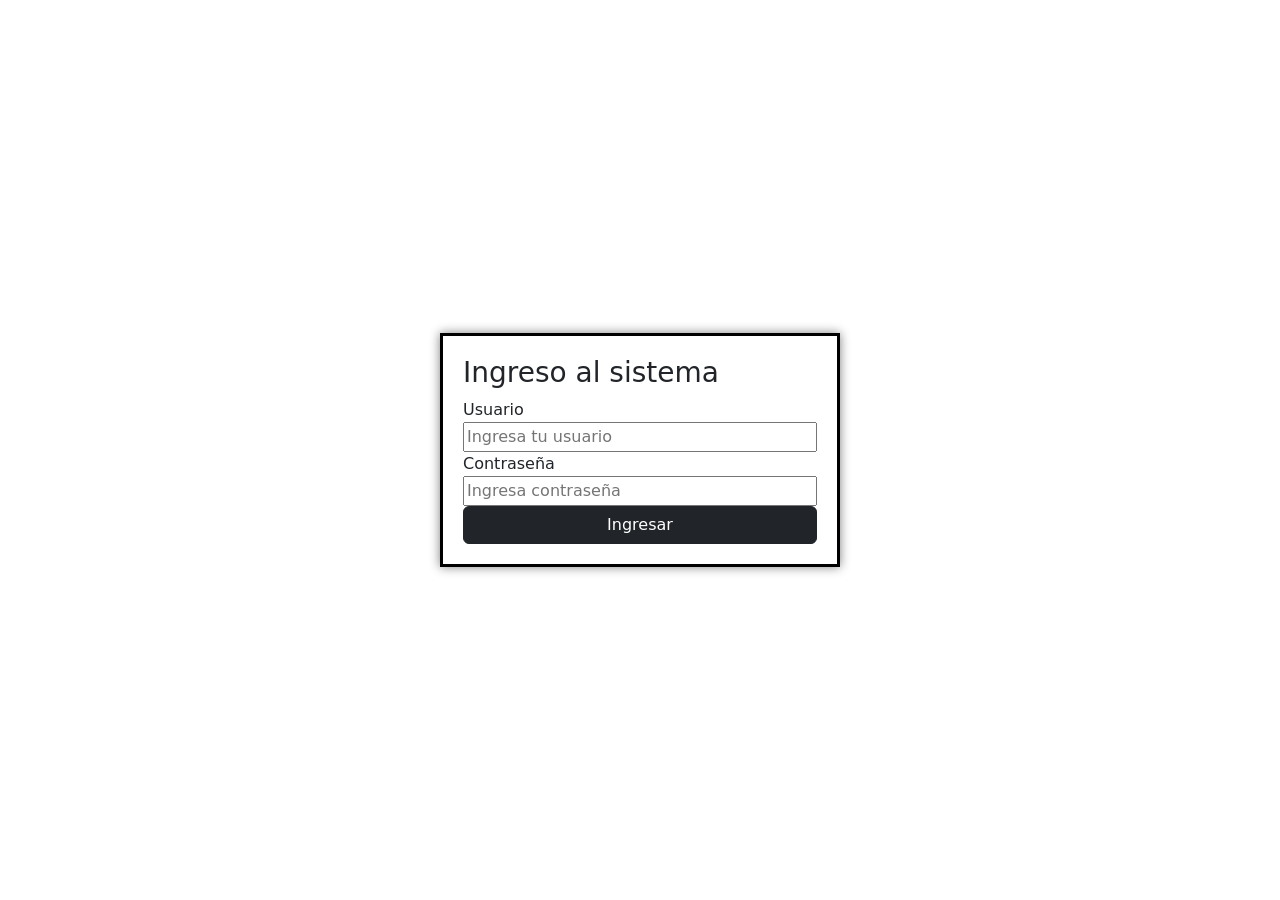
==== index.html @ 0870bfca "Primer coomit - estructura base login" ====
<!DOCTYPE html>
<html lang="en">
<head>
  <meta charset="UTF-8">
  <meta name="viewport" content="width=device-width, initial-scale=1.0">
  <link rel="stylesheet" href="assets/css/styles.css">
  <link href="https://cdn.jsdelivr.net/npm/bootstrap@5.3.2/dist/css/bootstrap.min.css" rel="stylesheet">
  <title>ALakes</title>
</head>
<body>
  <title>Alejandro Lagos</title>

  <div class="cuadro">
    <h3>Ingreso al sistema</h3>
    <form>
      <!-- Se dividieron en div de dos para ordenarlos, cada campo se agrupa en un div para organizar label e input verticalmente-->
      <div class="campo">
        <label>Usuario</label>
        <input type="text" placeholder="Ingresa tu usuario">
      </div>
      <div class="campo">
        <label>Contraseña</label>
        <input type="password" placeholder="Ingresa contraseña" required> <!-- type password para que no se vea la contraseña cuando se escribe y required para que sea un requerimiento obligatorio-->
      </div>


      <button type="submit" class="btn btn-dark w-100">Ingresar</button> <!-- btn activa estilo de boton bootstrap, btn-primary (color azul moderno) w-100 usa todo el ancho del cuadro-->
    </form>
  <script src="https://cdn.jsdelivr.net/npm/bootstrap@5.3.2/dist/js/bootstrap.bundle.min.js"></script>
</body>
</html>
---- assets/css/styles.css ----
body {
    display: flex; /*activa el modo flexible*/
    justify-items:center; /*centra horizontal*/
    align-items: center; /*ocupa toda la pantalla*/
    height: 100vh;
}

.cuadro {
    background-color: white; /* color del cuadro */
    width: 400px; /* ancho del cuadro */
    padding: 20px; /* Espacio interno */
    border: 3px solid black;/*Borde*/
    margin: 30px auto; /*Centra horizontalmente*/
    box-shadow: 0 0 10px gray;/* sombra */
}

.campo {
    display: flex;
    flex-direction: column; 
}
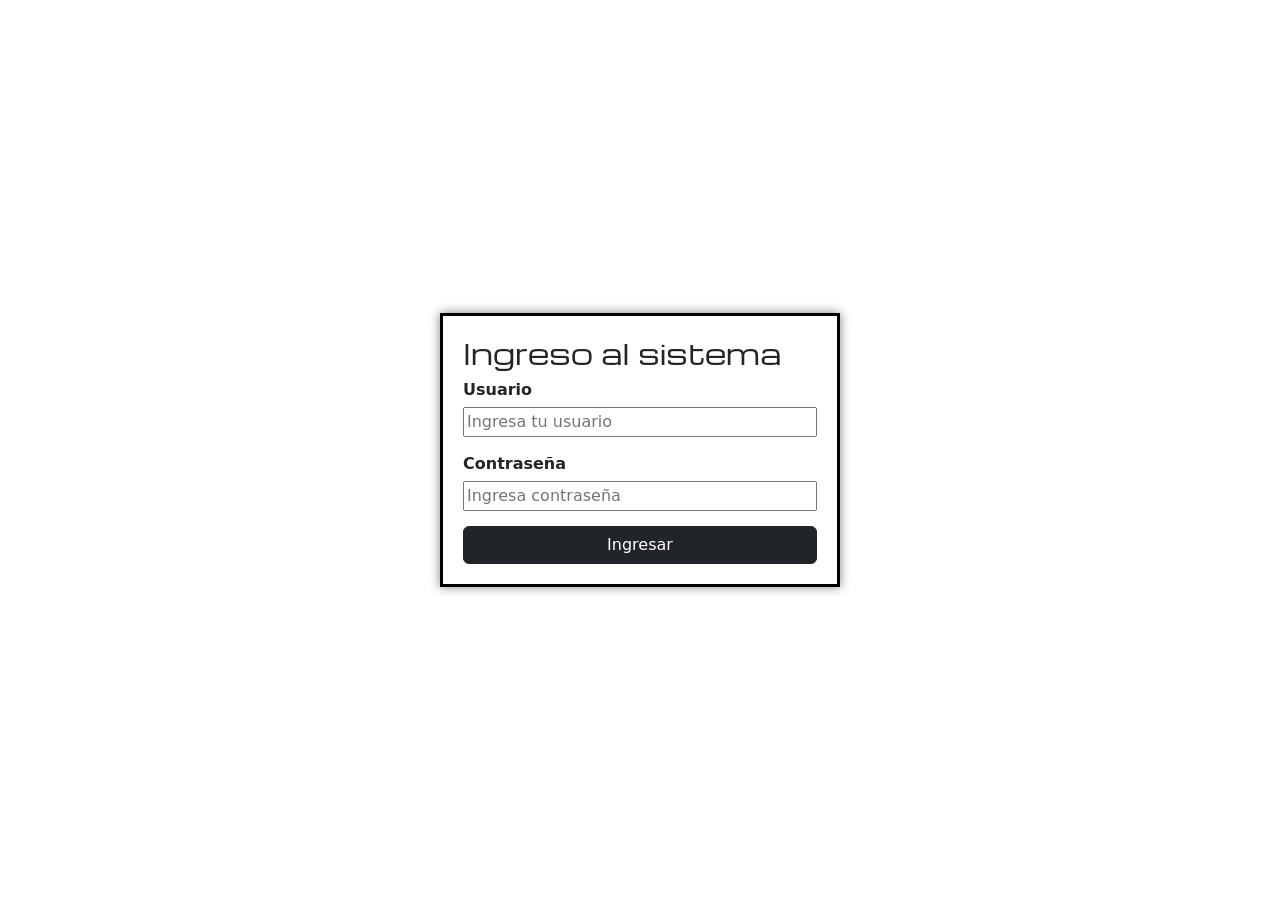
==== commit 763ace1b: "Cambie la fuente, la agrege de google fonts" ====
--- a/index.html
+++ b/index.html
@@ -3,29 +3,29 @@
 <head>
   <meta charset="UTF-8">
   <meta name="viewport" content="width=device-width, initial-scale=1.0">
+  <link rel="preconnect" href="https://fonts.googleapis.com">
+  <link rel="preconnect" href="https://fonts.gstatic.com" crossorigin>
+  <link href="https://fonts.googleapis.com/css2?family=Michroma&display=swap" rel="stylesheet">
   <link rel="stylesheet" href="assets/css/styles.css">
   <link href="https://cdn.jsdelivr.net/npm/bootstrap@5.3.2/dist/css/bootstrap.min.css" rel="stylesheet">
   <title>ALakes</title>
 </head>
 <body>
-  <title>Alejandro Lagos</title>
-
   <div class="cuadro">
     <h3>Ingreso al sistema</h3>
     <form>
       <!-- Se dividieron en div de dos para ordenarlos, cada campo se agrupa en un div para organizar label e input verticalmente-->
       <div class="campo">
-        <label>Usuario</label>
+        <label>Usuario</label> <!-- habia creado una clase usuario para cambiar el texto-->
         <input type="text" placeholder="Ingresa tu usuario">
       </div>
       <div class="campo">
         <label>Contraseña</label>
         <input type="password" placeholder="Ingresa contraseña" required> <!-- type password para que no se vea la contraseña cuando se escribe y required para que sea un requerimiento obligatorio-->
       </div>
-
-
       <button type="submit" class="btn btn-dark w-100">Ingresar</button> <!-- btn activa estilo de boton bootstrap, btn-primary (color azul moderno) w-100 usa todo el ancho del cuadro-->
     </form>
+  </div>
   <script src="https://cdn.jsdelivr.net/npm/bootstrap@5.3.2/dist/js/bootstrap.bundle.min.js"></script>
 </body>
 </html>
--- a/assets/css/styles.css
+++ b/assets/css/styles.css
@@ -1,10 +1,15 @@
 body {
-    display: flex; /*activa el modo flexible*/
-    justify-items:center; /*centra horizontal*/
-    align-items: center; /*ocupa toda la pantalla*/
-    height: 100vh;
+    display: flex; /* activa el modo flexible */
+    justify-content: center; /* centra horizontalmente */
+    align-items: center; /* centra verticalmente */
+    height: 100vh; /* ocupa toda la altura de la pantalla */
+    font-family: 'Michroma', sans-serif;
 }
 
+h3 {
+    font-family: 'Michroma', sans-serif;
+    font-size: 40px;
+}
 .cuadro {
     background-color: white; /* color del cuadro */
     width: 400px; /* ancho del cuadro */
@@ -17,4 +22,10 @@
 .campo {
     display: flex;
     flex-direction: column; 
+    margin-bottom: 15px;
 }
+
+label {
+    font-weight: bold;
+    margin-bottom: 5px;
+}
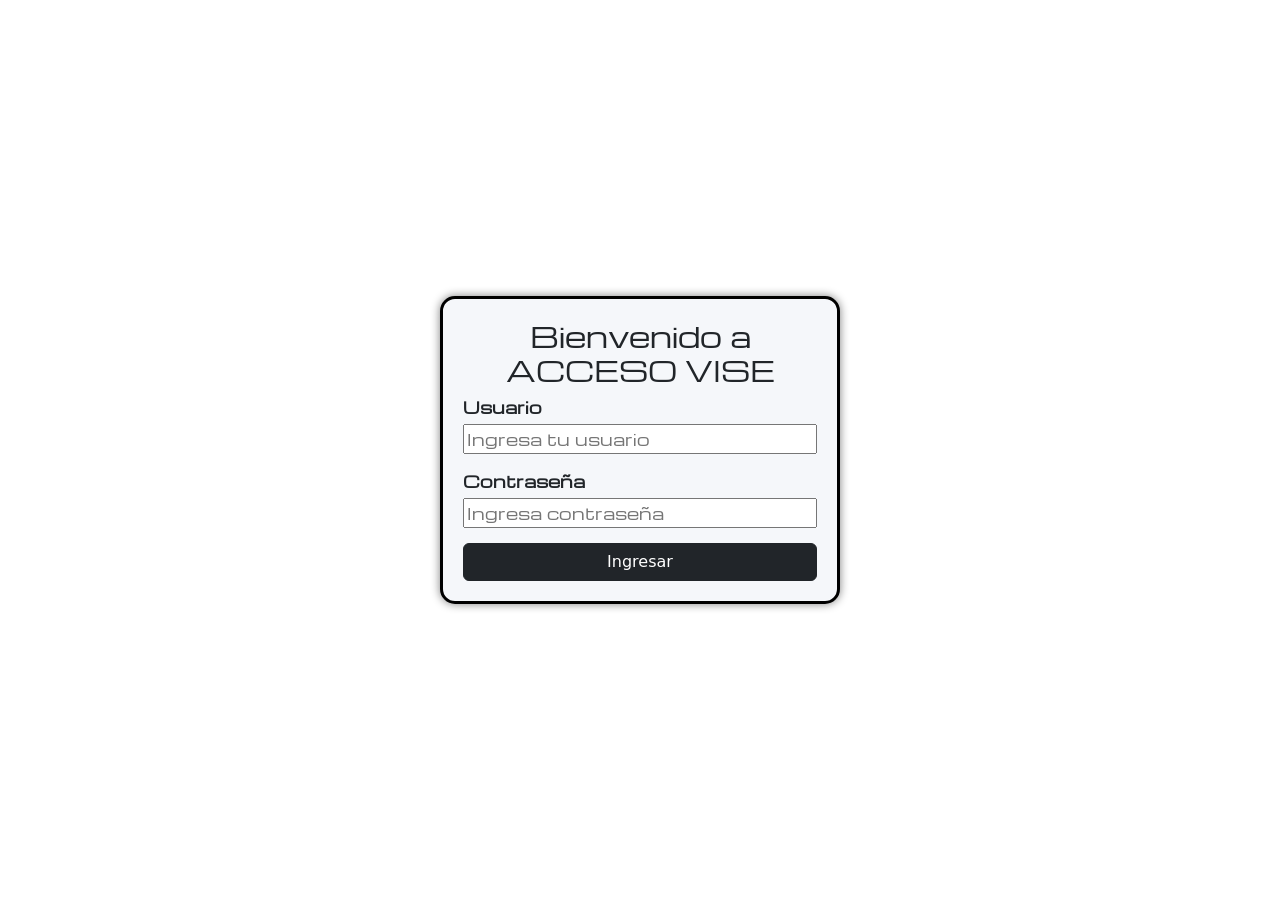
==== commit d054a2d8: "Se agrego imagen de fondo" ====
--- a/index.html
+++ b/index.html
@@ -7,12 +7,13 @@
   <link rel="preconnect" href="https://fonts.gstatic.com" crossorigin>
   <link href="https://fonts.googleapis.com/css2?family=Michroma&display=swap" rel="stylesheet">
   <link rel="stylesheet" href="assets/css/styles.css">
+  <link href="https://fonts.googleapis.com/css2?family=Material+Symbols+Outlined" rel="stylesheet">
   <link href="https://cdn.jsdelivr.net/npm/bootstrap@5.3.2/dist/css/bootstrap.min.css" rel="stylesheet">
-  <title>ALakes</title>
+  <title>Acceso</title>
 </head>
 <body>
   <div class="cuadro">
-    <h3>Ingreso al sistema</h3>
+    <h3>Bienvenido a ACCESO VISE</h3>
     <form>
       <!-- Se dividieron en div de dos para ordenarlos, cada campo se agrupa en un div para organizar label e input verticalmente-->
       <div class="campo">
--- a/assets/css/styles.css
+++ b/assets/css/styles.css
@@ -2,27 +2,35 @@
     display: flex; /* activa el modo flexible */
     justify-content: center; /* centra horizontalmente */
     align-items: center; /* centra verticalmente */
-    height: 100vh; /* ocupa toda la altura de la pantalla */
+    min-height: 100vh; /* ocupa toda la altura de la pantalla */
     font-family: 'Michroma', sans-serif;
+    background-image: url("https://images.pexels.com/photos/17056273/pexels-photo-17056273.jpeg"); /* imagen de fondo */
+    background-size: cover; /* cubre toda la pantalla */
+    background-position: center; /* centra la imagen */
+    background-repeat: no-repeat; /* evita que se repita */
+    margin: 0;
 }
 
 h3 {
     font-family: 'Michroma', sans-serif;
-    font-size: 40px;
+    font-size: 32px;
+    text-align: center;
+    margin-top: 0;
 }
 .cuadro {
-    background-color: white; /* color del cuadro */
+    background-color: #f5f7fa; /* color del cuadro */
     width: 400px; /* ancho del cuadro */
     padding: 20px; /* Espacio interno */
     border: 3px solid black;/*Borde*/
-    margin: 30px auto; /*Centra horizontalmente*/
     box-shadow: 0 0 10px gray;/* sombra */
+    border-radius: 15px; /* Bordes redondos*/
 }
 
 .campo {
     display: flex;
     flex-direction: column; 
     margin-bottom: 15px;
+    font-family: 'Michroma', sans-serif;
 }
 
 label {
